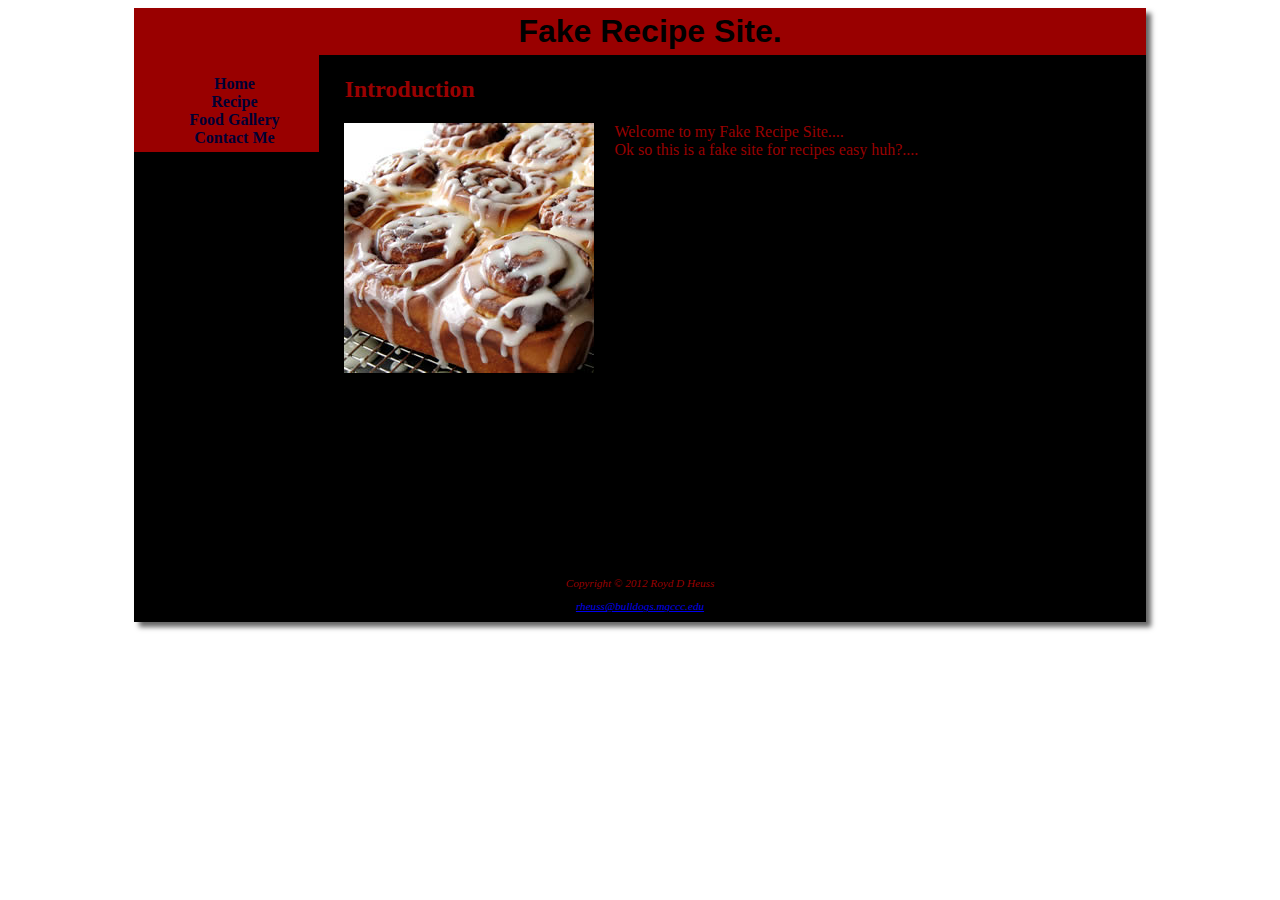
==== index.html @ 2ac09dbe "OK pushing the site up" ====
<!DOCTYPE html>
<html lang="en">
<head>
<link rel="icon" href="favicon.ico" type="image/x-icon">
<link rel="shortcut icon" href="favicon.ico" type="image/x-icon">
<link rel="stylesheet" href="style.css">
<title>Royds Fake Recipe Site...</title>
<meta charset="utf-8">
</head>
<body>
<div id="wrapper">
<h1>
    Fake Recipe Site.
</h1>
<div id="nav">
<ul>
    <li><a href="index.html">Home</a></li>
    <li><a href="recipe.html">Recipe</a></li>
    <li><a href="gallery.html">Food Gallery</a></li>
    <li><a href="contact.html">Contact Me</a></li>
</ul>
</div>
<div id="content">
    <h2>Introduction</h2>
    <img class="float" src="images\36449.jpg" alt="yummy" height="250" width="250">
    <p>Welcome to my Fake Recipe Site.... <br>
    Ok so this is a fake site for recipes easy huh?....
</p>
</div>
<div id="footer">
    <p>Copyright &copy; 2012 Royd D Heuss</p>
    <a href="mailto:rheuss@bulldogs.mgccc.edu">rheuss@bulldogs.mgccc.edu</a>
</div>
</div>
</body>
</html>
---- style.css ----
h1 {
    background-color: #990000;
    margin: 0;
    padding-top: 5px;
    padding-left: 20px;
    padding-bottom: 5px;
    color: #000;
    text-align: center;
    font-family: verdana, arial, sans-serif;
}
h2 {
    padding-left: 20px;
}
#nav {
    float: left;
    width: 160px;
    padding: 20px 5px 5px 20px;
    background-color: #990000;
    font-weight: bold;
    text-align: center;
}
#nav a {
    text-decoration: none;
}
#nav a:link {
    color: #000033;
}
#nav a:visited {
    color: #344873;
}
#nav a:hover {
    color: #ffffff;
}
#nav ul {
    margin: 0;
    padding-left: 0;
}
#footer {
    font-size: .70em;
    font-style: italic;
    text-align: center;
    padding: 10px;
    clear: both;
    background-color: #000;
}
#content {
    padding-left: 20px;
    padding-right: 20px;
    background-color: #000;
    margin-left: 170px;
    padding-top: 1px;
     min-height:500px;
}
.float {
    float: left;
    padding-right: 20px;
}

body {
    color: #900;
    background-color: #ffffff;
}
img {
    padding-left: 20px;
    padding-right: 20px;
}
#wrapper {
    margin-left: auto;
    margin-right: auto;
    width: 80%;
    background-color: #000;
    min-width: 960px;
    box-shadow: 5px 5px 5px #666;
}
table {
    margin: auto;
    border: 1px solid #cc0000;
    width: 600px;
    border-spacing: 5px;
    margin-top: 10px;
}
td, th {
    padding: 5px;
    border: 1px solid #cc0000;
}
td {
    text-align: center;
}
.text {
    text-align: left;
}
legend {
    font-family: georgia, serif;
    font-weight: bold;
    color: #900;
}
label {
    font-family: verdana, arial, sans-serif;
    float: left;
    display: block;
    text-align: right;
    width: 120px;
    padding-right: 10px;
}
#mysubmit {
    margin-left: 130px;
}
fieldset {    
    border: 2px ridge #fff;
    padding: 10px;
    margin: 10px;
}
#reason {
    margin-left: 130px;
}

#gallery li {
    border: 1px solid #fff;
    float: left;
    list-style: none;
    margin: 10px;
    padding: 0;
}

#gallery img {
    border: none;
    height: 150px;
    padding: 5px;
    width: 150px;
}

#gallery a {
    display: block;
    height: 160px;
    padding: 0;
    text-decoration: none;
    width: 160px;
}

#gallery a:hover {
    background-color: #f00;
}
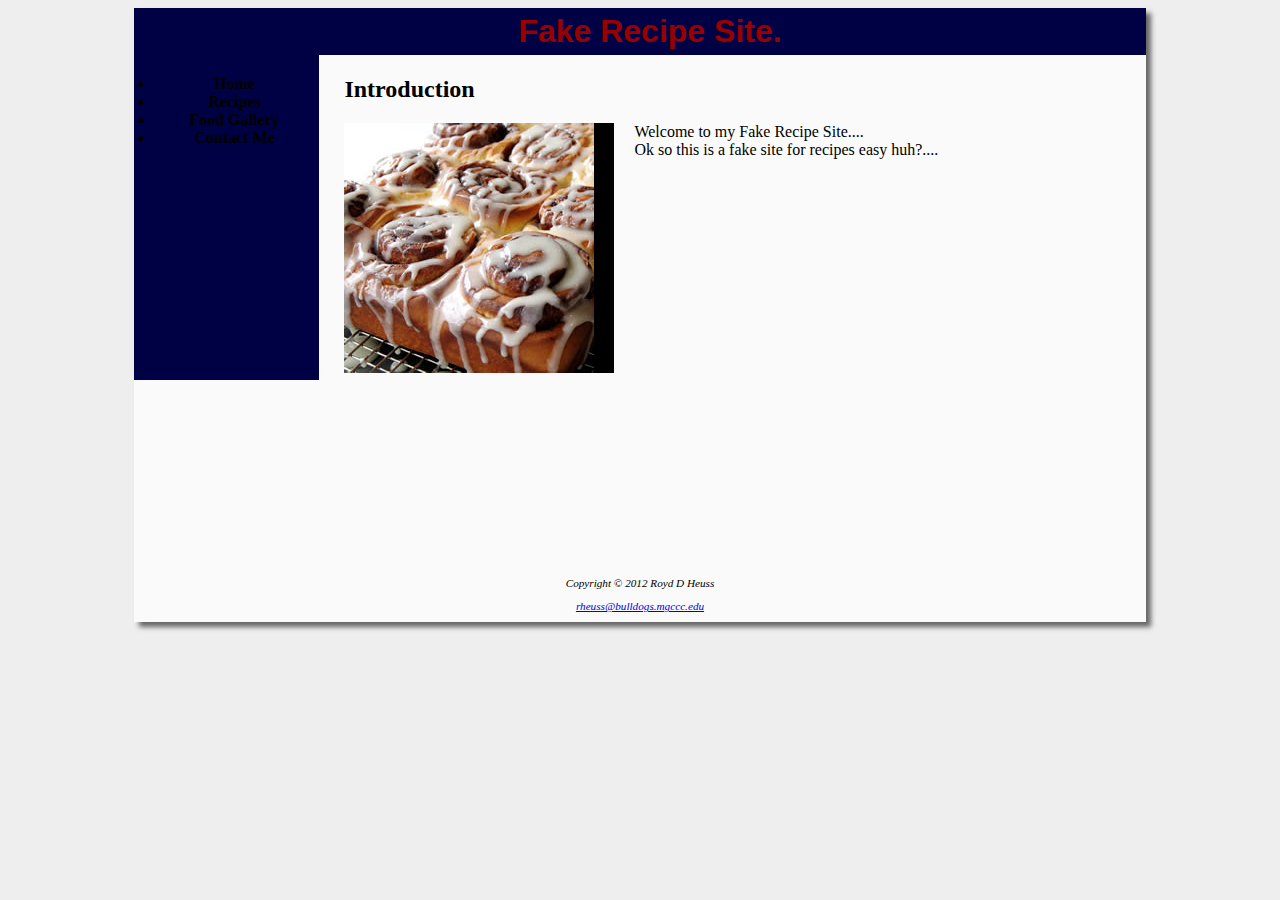
==== commit 79e6da03: "Setting up..." ====
--- a/index.html
+++ b/index.html
@@ -15,7 +15,7 @@
 <div id="nav">
 <ul>
     <li><a href="index.html">Home</a></li>
-    <li><a href="recipe.html">Recipe</a></li>
+    <li><a href="recipe.html">Recipes</a></li>
     <li><a href="gallery.html">Food Gallery</a></li>
     <li><a href="contact.html">Contact Me</a></li>
 </ul>
--- a/style.css
+++ b/style.css
@@ -1,10 +1,10 @@
 h1 {
-    background-color: #990000;
+    background-color: #000045;
     margin: 0;
     padding-top: 5px;
     padding-left: 20px;
     padding-bottom: 5px;
-    color: #000;
+    color: #990000;
     text-align: center;
     font-family: verdana, arial, sans-serif;
 }
@@ -14,8 +14,9 @@
 #nav {
     float: left;
     width: 160px;
+    height: 300px;
     padding: 20px 5px 5px 20px;
-    background-color: #990000;
+    background-color: #000045;
     font-weight: bold;
     text-align: center;
 }
@@ -23,7 +24,7 @@
     text-decoration: none;
 }
 #nav a:link {
-    color: #000033;
+    color: #000000;
 }
 #nav a:visited {
     color: #344873;
@@ -41,15 +42,15 @@
     text-align: center;
     padding: 10px;
     clear: both;
-    background-color: #000;
+    background-color: #fafafa;
 }
 #content {
     padding-left: 20px;
     padding-right: 20px;
-    background-color: #000;
+    background-color: #fafafa;
     margin-left: 170px;
     padding-top: 1px;
-     min-height:500px;
+    min-height:500px;
 }
 .float {
     float: left;
@@ -57,18 +58,19 @@
 }
 
 body {
-    color: #900;
-    background-color: #ffffff;
+    color: #000;
+    background-color: #eee;
 }
 img {
-    padding-left: 20px;
-    padding-right: 20px;
+    margin-left: 20px;
+    margin-right: 20px;
+    background-color: #000;
 }
 #wrapper {
     margin-left: auto;
     margin-right: auto;
     width: 80%;
-    background-color: #000;
+    background-color: #fafafa;
     min-width: 960px;
     box-shadow: 5px 5px 5px #666;
 }
